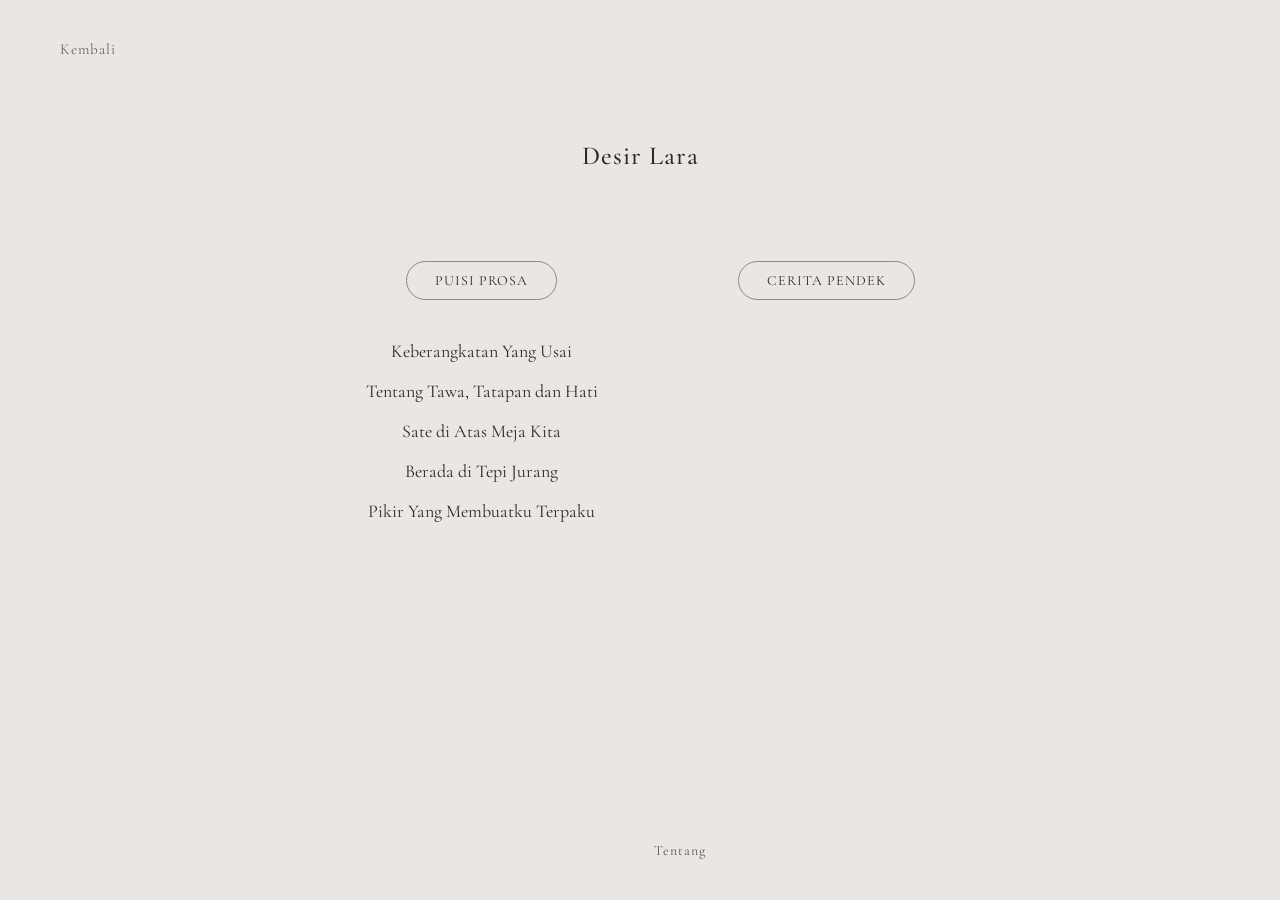
==== puisi-cerpen.html @ cda61989 "Add files via upload" ====
<!doctype html>
<html lang="id">
  <head>
    <meta charset="UTF-8" />
    <meta name="viewport" content="width=device-width, initial-scale=1.0" />
    <title>Karya - Desir Lara</title>

    <link
      href="https://fonts.googleapis.com/css2?family=Cormorant+Garamond:wght@400;500;600&display=swap"
      rel="stylesheet"
    />
    <link rel="stylesheet" href="style.css" />
  </head>
  <body>
    <a href="index.html" class="back-link">Kembali</a>
    <section class="kategori-page">
      <h2 class="small-title">Desir Lara</h2>

      <div class="kategori-container">
        <!-- PUISI PROSA -->
        <div class="kategori-box">
          <a class="kategori-btn">PUISI PROSA</a>

          <div class="list-judul">
            <p>
              <a href="keberangkatan-yang-usai.html">Keberangkatan Yang Usai</a>
            </p>
            <p>
              <a href="Tentangtawatatapandanhati.html"
                >Tentang Tawa, Tatapan dan Hati</a
              >
            </p>
            <p><a href="sate.html">Sate di Atas Meja Kita</a></p>
            <p><a href="jurang.html">Berada di Tepi Jurang</a></p>
            <p><a href="pikirmu.html">Pikir Yang Membuatku Terpaku</a></p>
          </div>
        </div>

        <!-- CERITA PENDEK -->
        <div class="kategori-box">
          <a class="kategori-btn">CERITA PENDEK</a>
        </div>
      </div>

      <div class="bottom-nav">
        <a href="tentang.html">Tentang</a>
      </div>
    </section>
  </body>
</html>
---- style.css ----
/* ======================
   Homepage
====================== */
* {
  margin: 0;
  padding: 0;
  box-sizing: border-box;
}

/* ======================
   BODY
====================== */
body {
  background-color: #e9e6e3; /* abu lembut */
  font-family: "Cormorant Garamond", serif;
  color: #2a2a2a;
}

/* ======================
   HERO SECTION
====================== */
.hero {
  height: 100vh; /* penuh layar */
  display: flex;
  flex-direction: column;
  justify-content: center; /* tengah vertikal */
  align-items: center; /* tengah horizontal */
  text-align: center;
  padding: 20px;
  position: relative;
}

/* ======================
   JUDUL
====================== */
.hero h1 {
  font-size: 72px;
  font-weight: 500;
  letter-spacing: 1px;
  margin-bottom: 25px;
}

/* ======================
   TAGLINE
====================== */
.tagline {
  font-size: 20px;
  font-style: italic;
  color: #6b6763;
  max-width: 600px;
  margin-bottom: 45px;
  line-height: 1.6;
}

/* ======================
   BUTTON
====================== */
.btn {
  display: inline-block;
  padding: 12px 36px;
  border: 1px solid #8f8984;
  border-radius: 40px;
  text-decoration: none;
  font-size: 14px;
  letter-spacing: 1px;
  color: #2a2a2a;
  transition: 0.3s ease;
}

.btn:hover {
  background-color: #8f8984;
  color: #ffffff;
}

/* ======================
   BOTTOM NAVIGATION
====================== */
.bottom-nav {
  position: absolute;
  bottom: 40px;
  width: 100%;
  text-align: center;
}

.bottom-nav a {
  text-decoration: none;
  color: #5a5652;
  font-size: 14px;
  margin: 0 20px;
  letter-spacing: 1px;
  transition: 0.3s ease;
}

.bottom-nav a:hover {
  opacity: 0.6;
}

/* ======================
   LINK KEMBALI
====================== */
.back-link {
  position: absolute;
  top: 40px;
  left: 50px;
  text-decoration: none;
  font-size: 15px;
  color: #5a5652;
  letter-spacing: 1px;
  transition: 0.3s ease;
  z-index: 999;
}

.back-link:hover {
  opacity: 0.6;
}

/* ======================
   KATEGORI PAGE
====================== */
.kategori-page {
  min-height: 100vh;
  padding: 140px 40px 100px;
  text-align: center;
  position: relative;
}

/* Judul kecil "Desir Lara" */
.small-title {
  font-size: 26px;
  font-weight: 500;
  margin-bottom: 90px;
  letter-spacing: 1px;
}

/* Container kategori */
.kategori-container {
  display: flex;
  justify-content: center;
  gap: 140px;
  flex-wrap: wrap;
}

/* Box kategori */
.kategori-box {
  max-width: 320px;
}

/* Tombol kategori */
.kategori-btn {
  display: inline-block;
  border: 1px solid #8f8984;
  padding: 10px 28px;
  border-radius: 40px;
  font-size: 14px;
  letter-spacing: 1px;
  margin-bottom: 40px;
  color: #2a2a2a;
}

/* List judul */
.list-judul p {
  margin-bottom: 18px;
}

/* Link karya */
.list-judul a {
  text-decoration: none;
  color: #2a2a2a;
  font-size: 18px;
  transition: 0.3s ease;
}

.list-judul a:hover {
  opacity: 0.6;
}

/* Bottom nav */
.kategori-page .bottom-nav {
  position: absolute;
  bottom: 40px;
  width: 100%;
  text-align: center;
}

.kategori-page .bottom-nav a {
  text-decoration: none;
  font-size: 14px;
  color: #5a5652;
  letter-spacing: 1px;
}

.kategori-page .bottom-nav a:hover {
  opacity: 0.6;
}

/* ======================
   Keberangkatan yang Telah Usai
====================== */

/* Link kembali */
.back-link {
  position: absolute;
  top: 50px;
  left: 60px;
  text-decoration: none;
  font-size: 15px;
  color: #5a5652;
  letter-spacing: 1px;
  transition: 0.3s ease;
}

.back-link:hover {
  opacity: 0.6;
}

/* Container utama */
.detail-container {
  max-width: 900px;
  margin: 0 auto;
  padding: 150px 60px 120px;
}

/* Judul */
.detail-title {
  text-align: center;
  font-size: 42px;
  font-weight: 500;
  margin-bottom: 5px;
  letter-spacing: 0.5px;
}

/* Gambar 15cm x 15cm, tidak terpotong, tengah */
.detail-container img {
  display: block;
  margin: 0 auto 90px auto;
  width: 15cm;
  height: 15cm;
  object-fit: contain; /* tidak terpotong */
}

/* Isi paragraf */
.detail-content p {
  font-size: 20px;
  line-height: 2;
  text-align: justify; /* seperti buku */
  margin-bottom: 10px;
}

/* ======================
  Tentang Tawa Tatapan dan Hati
====================== */
.detail-container {
  max-width: 900px;
  margin: 0 auto;
  padding: 150px 60px 120px;
}

.detail-title {
  text-align: center;
  font-size: 42px;
  font-weight: 500;
  margin-bottom: 80px;
  margin-bottom: 35px;
}

.detail-container img {
  display: block;
  margin: 0 auto 90px auto;
  width: 15cm;
  height: 15cm;
  margin-bottom: 35px;
  object-fit: contain;
}

.detail-content p {
  font-size: 20px;
  line-height: 2;
  text-align: justify;
  margin-bottom: 30px;
}

.back-link {
  position: absolute;
  top: 50px;
  left: 60px;
  text-decoration: none;
  font-size: 15px;
  color: #5a5652;
}
/* ======================
  Sate di Atas Meja Kita
====================== */
/* Tombol kembali */
.back-link {
  position: fixed;
  top: 40px;
  left: 60px;
  font-size: 15px;
  text-decoration: none;
  color: #5a5652;
  letter-spacing: 1px;
  z-index: 999;
  transition: 0.3s ease;
}

.back-link:hover {
  opacity: 0.6;
}

/* Container utama */
.detail-container {
  max-width: 850px;
  margin: 0 auto;
  padding: 140px 40px 120px;
}

/* Judul karya */
.detail-title {
  font-family: "Cormorant Garamond", serif;
  font-size: 42px;
  font-weight: 500;
  text-align: center;
  margin-bottom: 10px;
  letter-spacing: 1px;
}

/* Gambar 15cm x 15cm, tidak terpotong, di tengah */
.detail-container img {
  display: block;
  width: 15cm;
  height: 15cm;
  margin: 0 auto 90px auto;
  margin-bottom: 10px;
  object-fit: contain; /* tidak memotong gambar */
}

/* Isi tulisan */
.detail-content p {
  font-family: "Cormorant Garamond", serif;
  font-size: 20px;
  line-height: 2;
  text-align: justify;
  margin-bottom: 20px;
}

/* Paragraf dialog dibuat sedikit berbeda */
.detail-content p:first-child {
  margin-top: 20px;
}

/* ======================
  Pikir Yang Membuatku Terpaku
====================== */

/* Tombol kembali */
.back-link {
  position: fixed;
  top: 40px;
  left: 60px;
  font-size: 15px;
  text-decoration: none;
  color: #6a6561;
  letter-spacing: 1px;
  z-index: 999;
  transition: 0.3s ease;
}

.back-link:hover {
  opacity: 0.5;
}

/* Container utama */
.detail-container {
  max-width: 820px;
  margin: 0 auto;
  padding: 150px 40px 120px;
}

/* Judul karya */
.detail-title {
  font-family: "Cormorant Garamond", serif;
  font-size: 44px;
  font-weight: 500;
  text-align: center;
  margin-bottom: 90px;
  letter-spacing: 0.5px;
}

/* Gambar */
.detail-container img {
  display: block;
  width: 15cm;
  height: 15cm;
  object-fit: contain; /* tidak memotong */
  margin: 0 auto 100px auto;
}

/* Paragraf isi */
.detail-content p {
  font-family: "Cormorant Garamond", serif;
  font-size: 20px;
  line-height: 2.1;
  text-align: justify;
  margin-bottom: 30px;
}

/* Responsif untuk layar kecil */
@media (max-width: 768px) {
  .detail-container {
    padding: 120px 25px 80px;
  }

  .detail-title {
    font-size: 32px;
  }

  .detail-container img {
    width: 100%;
    height: auto;
  }

  .detail-content p {
    font-size: 18px;
  }
}

/* ==============================
 TENTANG
================================ */

/* Container utama */
.section {
  max-width: 800px;
  margin: 0 auto;
  padding: 160px 40px 120px;
}

/* Header */
.section-header h1 {
  font-family: "Cormorant Garamond", serif;
  font-size: 42px;
  font-weight: 500;
  text-align: center;
  margin-bottom: 90px;
  letter-spacing: 1px;
}

/* Paragraf */
.section p {
  font-family: "Cormorant Garamond", serif;
  font-size: 20px;
  line-height: 2.1;
  text-align: justify;
  margin-bottom: 35px;
}

/* Responsif */
@media (max-width: 768px) {
  .section {
    padding: 130px 25px 80px;
  }

  .section-header h1 {
    font-size: 32px;
  }

  .section p {
    font-size: 18px;
  }
}
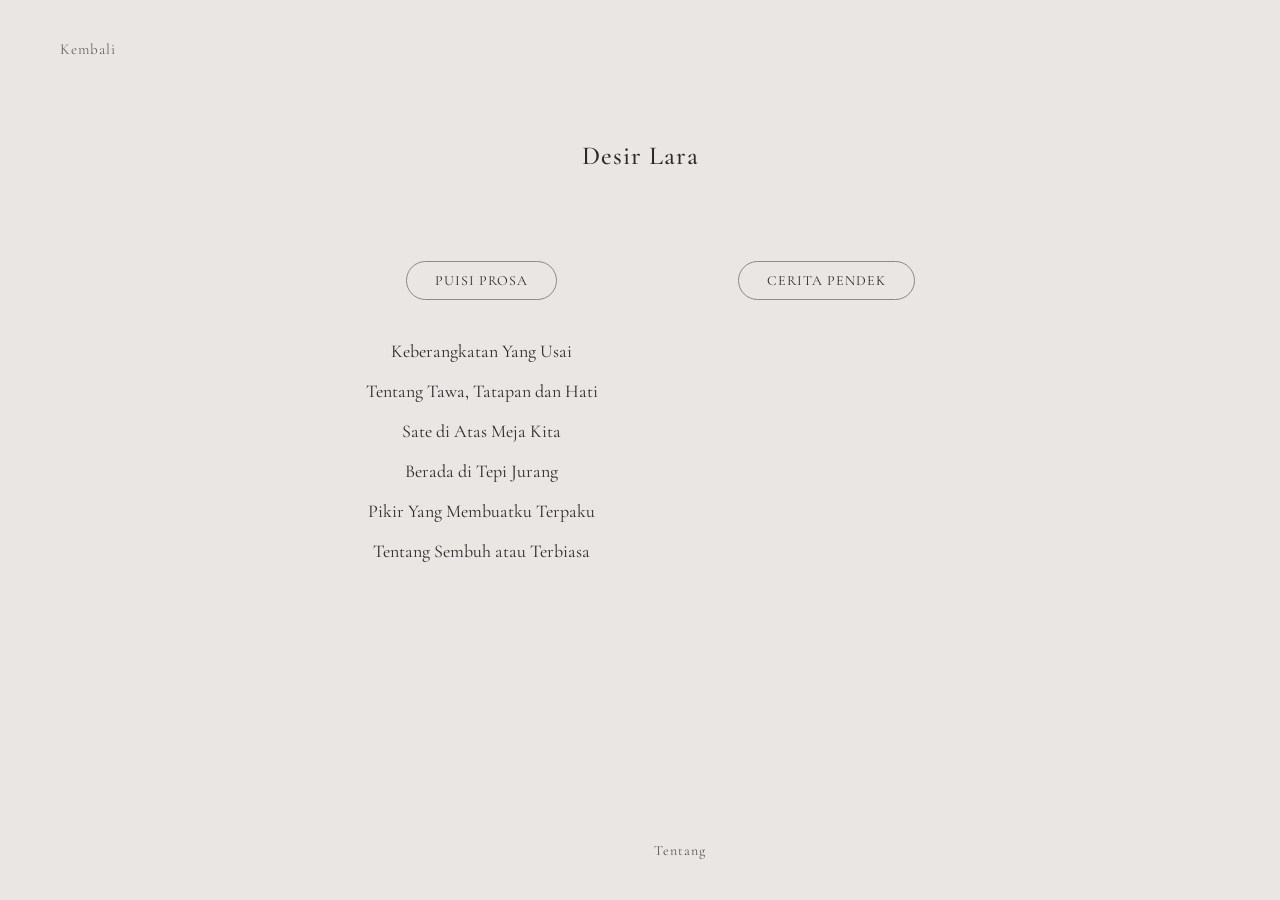
==== commit 4a5f44a1: "Add files via upload" ====
--- a/puisi-cerpen.html
+++ b/puisi-cerpen.html
@@ -33,6 +33,11 @@
             <p><a href="sate.html">Sate di Atas Meja Kita</a></p>
             <p><a href="jurang.html">Berada di Tepi Jurang</a></p>
             <p><a href="pikirmu.html">Pikir Yang Membuatku Terpaku</a></p>
+            <p>
+              <a href="tentangsembuhatauterbiasa.html"
+                >Tentang Sembuh atau Terbiasa</a
+              >
+            </p>
           </div>
         </div>
 
--- a/style.css
+++ b/style.css
@@ -249,47 +249,6 @@
 /* ======================
   Tentang Tawa Tatapan dan Hati
 ====================== */
-.detail-container {
-  max-width: 900px;
-  margin: 0 auto;
-  padding: 150px 60px 120px;
-}
-
-.detail-title {
-  text-align: center;
-  font-size: 42px;
-  font-weight: 500;
-  margin-bottom: 80px;
-  margin-bottom: 35px;
-}
-
-.detail-container img {
-  display: block;
-  margin: 0 auto 90px auto;
-  width: 15cm;
-  height: 15cm;
-  margin-bottom: 35px;
-  object-fit: contain;
-}
-
-.detail-content p {
-  font-size: 20px;
-  line-height: 2;
-  text-align: justify;
-  margin-bottom: 30px;
-}
-
-.back-link {
-  position: absolute;
-  top: 50px;
-  left: 60px;
-  text-decoration: none;
-  font-size: 15px;
-  color: #5a5652;
-}
-/* ======================
-  Sate di Atas Meja Kita
-====================== */
 /* Tombol kembali */
 .back-link {
   position: fixed;
@@ -297,61 +256,73 @@
   left: 60px;
   font-size: 15px;
   text-decoration: none;
-  color: #5a5652;
+  color: #6a6561;
   letter-spacing: 1px;
   z-index: 999;
   transition: 0.3s ease;
 }
 
 .back-link:hover {
-  opacity: 0.6;
+  opacity: 0.5;
 }
 
 /* Container utama */
 .detail-container {
-  max-width: 850px;
+  max-width: 820px;
   margin: 0 auto;
-  padding: 140px 40px 120px;
+  padding: 150px 40px 120px;
 }
 
 /* Judul karya */
 .detail-title {
   font-family: "Cormorant Garamond", serif;
-  font-size: 42px;
-  font-weight: 500;
-  text-align: center;
-  margin-bottom: 10px;
-  letter-spacing: 1px;
-}
-
-/* Gambar 15cm x 15cm, tidak terpotong, di tengah */
+  font-size: 44px;
+  font-weight: 500;
+  text-align: center;
+  margin-bottom: 0px;
+  letter-spacing: 0.5px;
+}
+
+/* Gambar */
 .detail-container img {
   display: block;
   width: 15cm;
   height: 15cm;
-  margin: 0 auto 90px auto;
-  margin-bottom: 10px;
-  object-fit: contain; /* tidak memotong gambar */
-}
-
-/* Isi tulisan */
+  object-fit: contain; /* tidak memotong */
+  margin: 0 auto 0px auto;
+}
+
+/* Paragraf isi */
 .detail-content p {
   font-family: "Cormorant Garamond", serif;
   font-size: 20px;
-  line-height: 2;
+  line-height: 2.1;
   text-align: justify;
-  margin-bottom: 20px;
-}
-
-/* Paragraf dialog dibuat sedikit berbeda */
-.detail-content p:first-child {
-  margin-top: 20px;
-}
-
-/* ======================
-  Pikir Yang Membuatku Terpaku
-====================== */
-
+  margin-bottom: 30px;
+}
+
+/* Responsif untuk layar kecil */
+@media (max-width: 768px) {
+  .detail-container {
+    padding: 120px 25px 80px;
+  }
+
+  .detail-title {
+    font-size: 32px;
+  }
+
+  .detail-container img {
+    width: 100%;
+    height: auto;
+  }
+
+  .detail-content p {
+    font-size: 18px;
+  }
+}
+/* ======================
+  Sate di Atas Meja Kita
+====================== */
 /* Tombol kembali */
 .back-link {
   position: fixed;
@@ -359,6 +330,68 @@
   left: 60px;
   font-size: 15px;
   text-decoration: none;
+  color: #5a5652;
+  letter-spacing: 1px;
+  z-index: 999;
+  transition: 0.3s ease;
+}
+
+.back-link:hover {
+  opacity: 0.6;
+}
+
+/* Container utama */
+.detail-container {
+  max-width: 850px;
+  margin: 0 auto;
+  padding: 140px 40px 120px;
+}
+
+/* Judul karya */
+.detail-title {
+  font-family: "Cormorant Garamond", serif;
+  font-size: 42px;
+  font-weight: 500;
+  text-align: center;
+  margin-bottom: 0px;
+  letter-spacing: 1px;
+}
+
+/* Gambar 15cm x 15cm, tidak terpotong, di tengah */
+.detail-container img {
+  display: block;
+  width: 15cm;
+  height: 15cm;
+  margin: 0 auto 0px auto;
+  margin-bottom: 10px;
+  object-fit: contain; /* tidak memotong gambar */
+}
+
+/* Isi tulisan */
+.detail-content p {
+  font-family: "Cormorant Garamond", serif;
+  font-size: 20px;
+  line-height: 2;
+  text-align: justify;
+  margin-bottom: 20px;
+}
+
+/* Paragraf dialog dibuat sedikit berbeda */
+.detail-content p:first-child {
+  margin-top: 20px;
+}
+
+/* ======================
+  Pikir Yang Membuatku Terpaku
+====================== */
+
+/* Tombol kembali */
+.back-link {
+  position: fixed;
+  top: 40px;
+  left: 60px;
+  font-size: 15px;
+  text-decoration: none;
   color: #6a6561;
   letter-spacing: 1px;
   z-index: 999;
@@ -382,7 +415,7 @@
   font-size: 44px;
   font-weight: 500;
   text-align: center;
-  margin-bottom: 90px;
+  margin-bottom: 0px;
   letter-spacing: 0.5px;
 }
 
@@ -392,7 +425,7 @@
   width: 15cm;
   height: 15cm;
   object-fit: contain; /* tidak memotong */
-  margin: 0 auto 100px auto;
+  margin: 0 auto 0px auto;
 }
 
 /* Paragraf isi */
@@ -468,3 +501,79 @@
     font-size: 18px;
   }
 }
+
+/* ==============================
+ TENTANG SEMBUH ATAU TERBIASA
+================================ */
+
+/* Tombol kembali */
+.back-link {
+  position: fixed;
+  top: 40px;
+  left: 60px;
+  font-size: 15px;
+  text-decoration: none;
+  color: #6a6561;
+  letter-spacing: 1px;
+  z-index: 999;
+  transition: 0.3s ease;
+}
+
+.back-link:hover {
+  opacity: 0.5;
+}
+
+/* Container utama */
+.detail-container {
+  max-width: 820px;
+  margin: 0 auto;
+  padding: 150px 40px 120px;
+}
+
+/* Judul karya */
+.detail-title {
+  font-family: "Cormorant Garamond", serif;
+  font-size: 44px;
+  font-weight: 500;
+  text-align: center;
+  margin-bottom: 0px;
+  letter-spacing: 0.5px;
+}
+
+/* Gambar */
+.detail-container img {
+  display: block;
+  width: 15cm;
+  height: 15cm;
+  object-fit: contain; /* tidak memotong */
+  margin: 0 auto 0px auto;
+}
+
+/* Paragraf isi */
+.detail-content p {
+  font-family: "Cormorant Garamond", serif;
+  font-size: 20px;
+  line-height: 2.1;
+  text-align: justify;
+  margin-bottom: 30px;
+}
+
+/* Responsif untuk layar kecil */
+@media (max-width: 768px) {
+  .detail-container {
+    padding: 120px 25px 80px;
+  }
+
+  .detail-title {
+    font-size: 32px;
+  }
+
+  .detail-container img {
+    width: 100%;
+    height: auto;
+  }
+
+  .detail-content p {
+    font-size: 18px;
+  }
+}
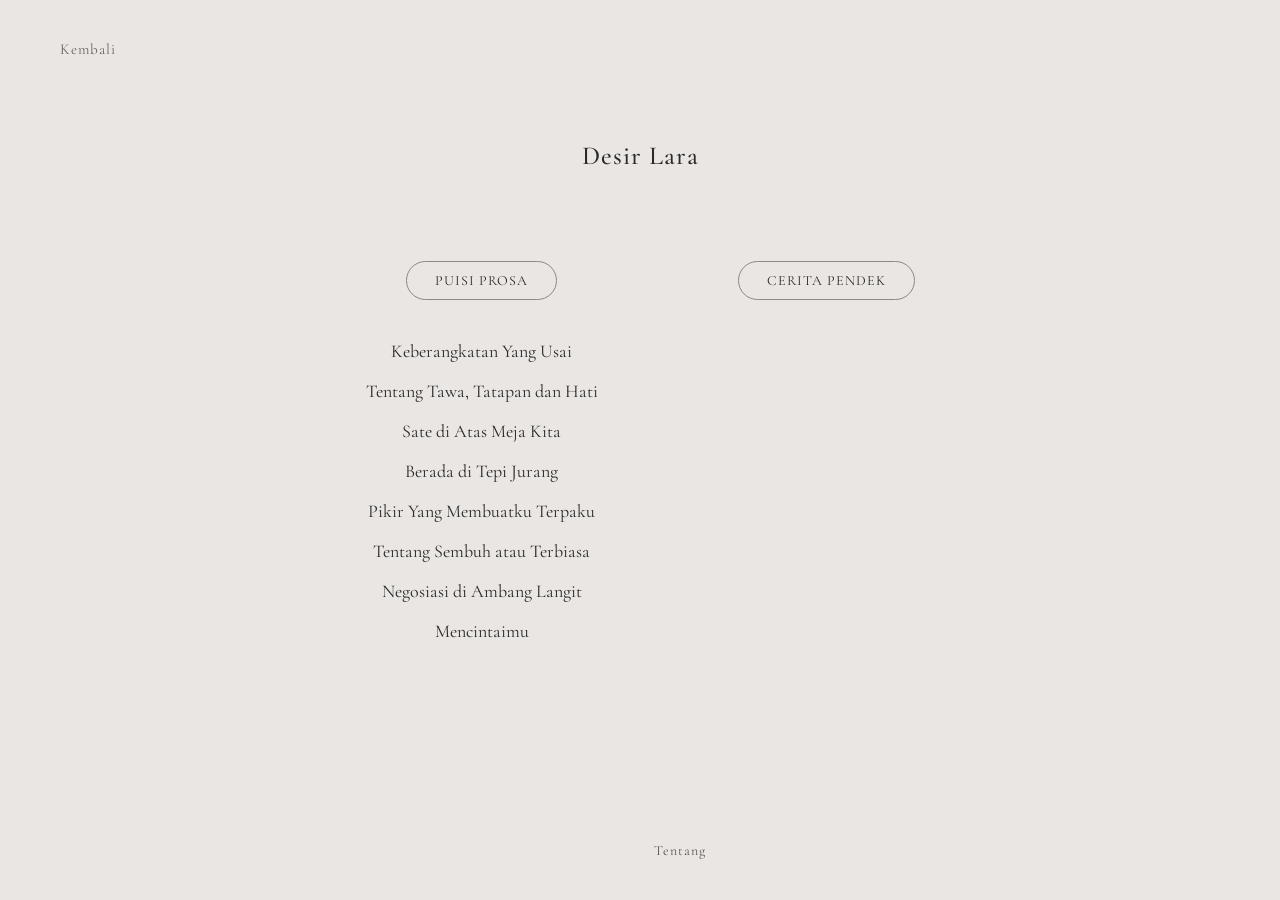
==== commit 29d739f3: "Add files via upload" ====
--- a/puisi-cerpen.html
+++ b/puisi-cerpen.html
@@ -38,6 +38,14 @@
                 >Tentang Sembuh atau Terbiasa</a
               >
             </p>
+            <p>
+              <a href="NegosiasiDiAmbangLangit.html"
+                >Negosiasi di Ambang Langit</a
+              >
+            </p>
+            <p>
+              <a href="mencintaimu.html">Mencintaimu</a>
+            </p>
           </div>
         </div>
 
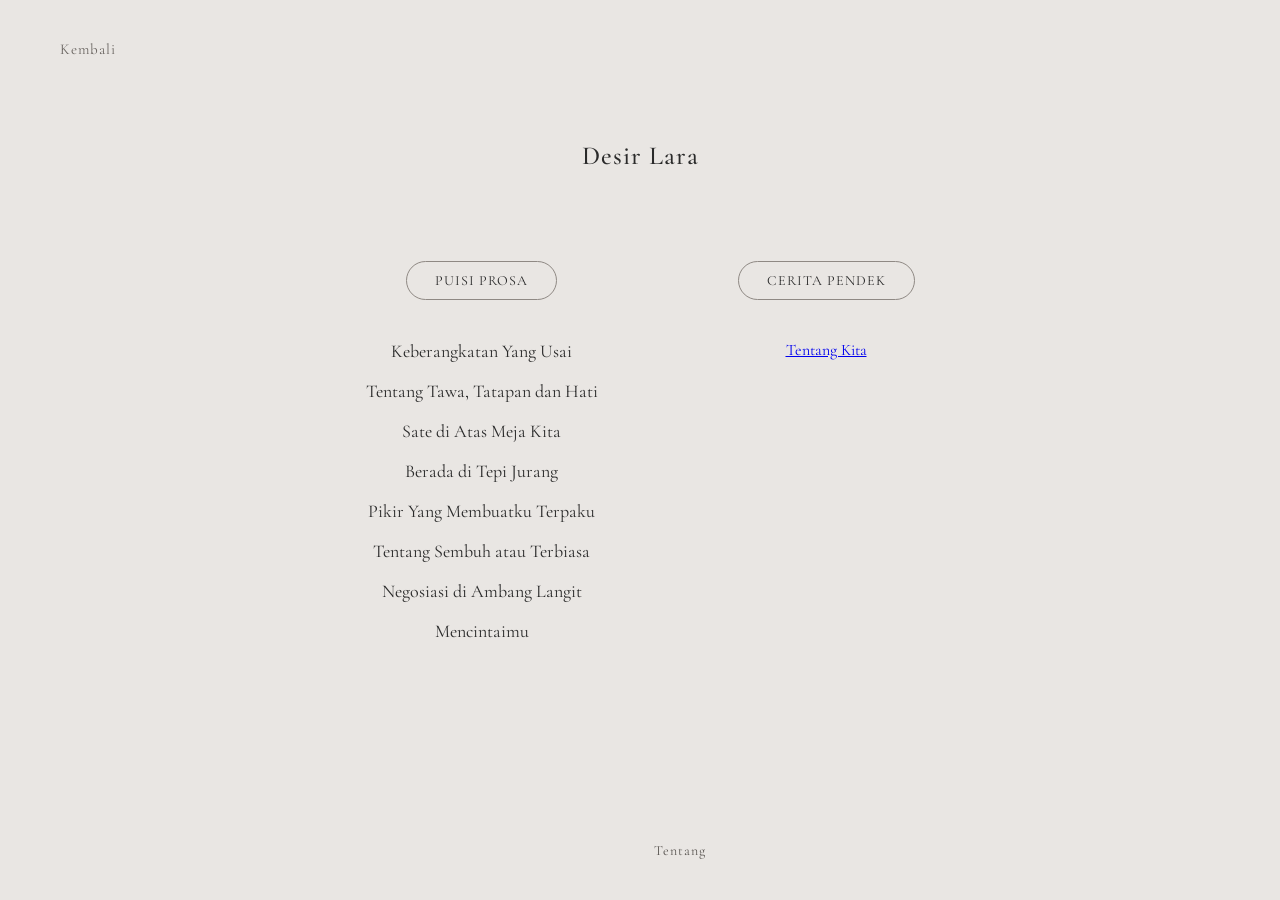
==== commit 43927f4f: "Add files via upload" ====
--- a/puisi-cerpen.html
+++ b/puisi-cerpen.html
@@ -52,6 +52,10 @@
         <!-- CERITA PENDEK -->
         <div class="kategori-box">
           <a class="kategori-btn">CERITA PENDEK</a>
+          <div class="list-judul"></div>
+          <p>
+            <a href="tentangkita.html">Tentang Kita</a>
+          </p>
         </div>
       </div>
 
--- a/style.css
+++ b/style.css
@@ -577,3 +577,153 @@
     font-size: 18px;
   }
 }
+/* ==============================
+Mencintaimu
+================================ */
+
+/* Tombol kembali */
+.back-link {
+  position: fixed;
+  top: 40px;
+  left: 60px;
+  font-size: 15px;
+  text-decoration: none;
+  color: #6a6561;
+  letter-spacing: 1px;
+  z-index: 999;
+  transition: 0.3s ease;
+}
+
+.back-link:hover {
+  opacity: 0.5;
+}
+
+/* Container utama */
+.detail-container {
+  max-width: 820px;
+  margin: 0 auto;
+  padding: 150px 40px 120px;
+}
+
+/* Judul karya */
+.detail-title {
+  font-family: "Cormorant Garamond", serif;
+  font-size: 44px;
+  font-weight: 500;
+  text-align: center;
+  margin-bottom: 0px;
+  letter-spacing: 0.5px;
+}
+
+/* Gambar */
+.detail-container img {
+  display: block;
+  width: 15cm;
+  height: 15cm;
+  object-fit: contain; /* tidak memotong */
+  margin: 0 auto 0px auto;
+}
+
+/* Paragraf isi */
+.detail-content p {
+  font-family: "Cormorant Garamond", serif;
+  font-size: 20px;
+  line-height: 2.1;
+  text-align: justify;
+  margin-bottom: 30px;
+}
+
+/* Responsif untuk layar kecil */
+@media (max-width: 768px) {
+  .detail-container {
+    padding: 120px 25px 80px;
+  }
+
+  .detail-title {
+    font-size: 32px;
+  }
+
+  .detail-container img {
+    width: 100%;
+    height: auto;
+  }
+
+  .detail-content p {
+    font-size: 18px;
+  }
+}
+/* ==============================
+Negosiasi di Ambang Langit
+================================ */
+
+/* Tombol kembali */
+.back-link {
+  position: fixed;
+  top: 40px;
+  left: 60px;
+  font-size: 15px;
+  text-decoration: none;
+  color: #6a6561;
+  letter-spacing: 1px;
+  z-index: 999;
+  transition: 0.3s ease;
+}
+
+.back-link:hover {
+  opacity: 0.5;
+}
+
+/* Container utama */
+.detail-container {
+  max-width: 820px;
+  margin: 0 auto;
+  padding: 150px 40px 120px;
+}
+
+/* Judul karya */
+.detail-title {
+  font-family: "Cormorant Garamond", serif;
+  font-size: 44px;
+  font-weight: 500;
+  text-align: center;
+  margin-bottom: 0px;
+  letter-spacing: 0.5px;
+}
+
+/* Gambar */
+.detail-container img {
+  display: block;
+  width: 15cm;
+  height: 15cm;
+  object-fit: contain; /* tidak memotong */
+  margin: 0 auto 0px auto;
+}
+
+/* Paragraf isi */
+.detail-content p {
+  font-family: "Cormorant Garamond", serif;
+  font-size: 20px;
+  line-height: 2.1;
+  text-align: justify;
+  margin-bottom: 30px;
+}
+
+/* Responsif untuk layar kecil */
+@media (max-width: 768px) {
+  .detail-container {
+    padding: 120px 25px 80px;
+  }
+
+  .detail-title {
+    font-size: 32px;
+  }
+
+  .detail-container img {
+    width: 100%;
+    height: auto;
+  }
+
+  .detail-content p {
+    font-size: 18px;
+  }
+}
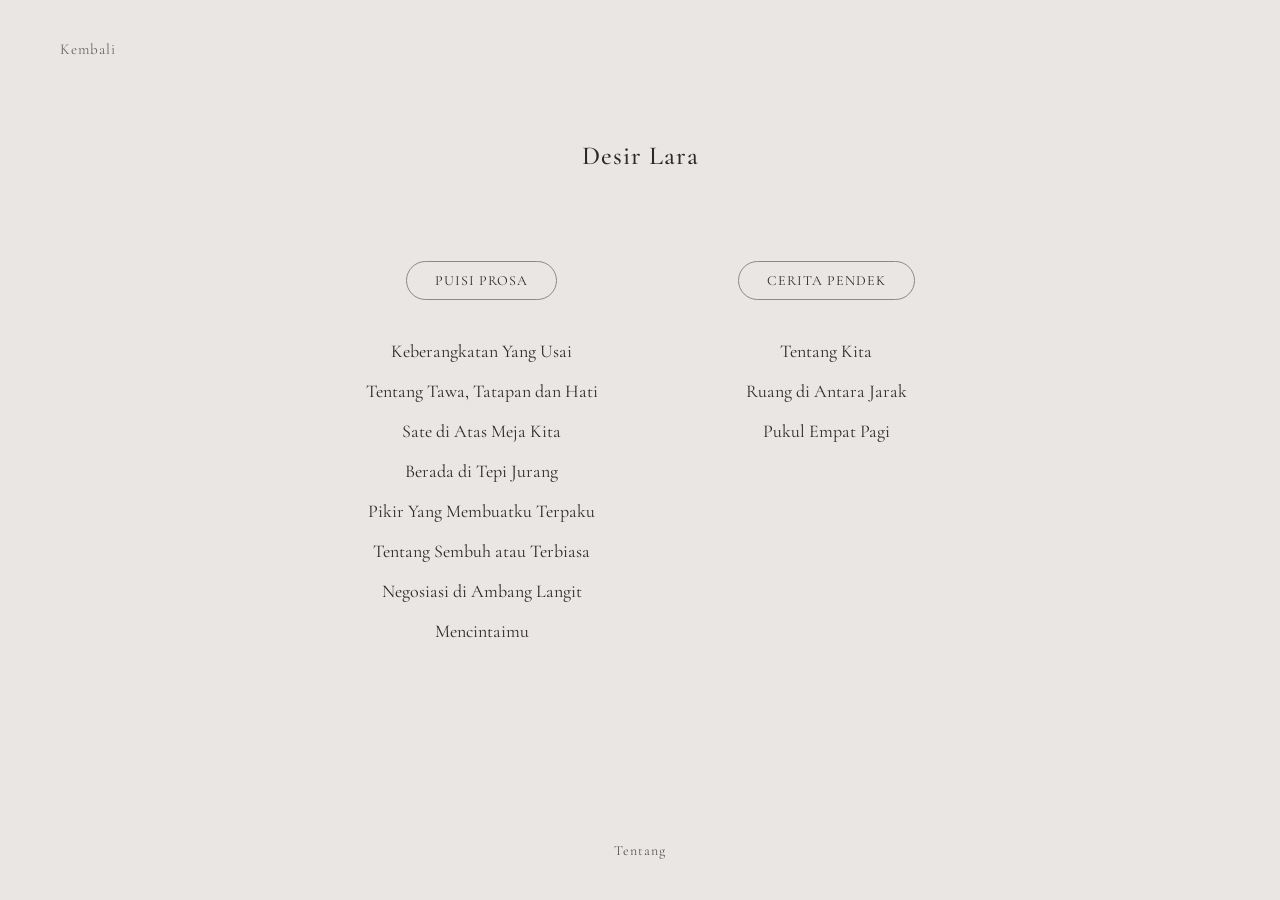
==== commit b779e3ab: "Add files via upload" ====
--- a/puisi-cerpen.html
+++ b/puisi-cerpen.html
@@ -50,14 +50,27 @@
         </div>
 
         <!-- CERITA PENDEK -->
-        <div class="kategori-box">
-          <a class="kategori-btn">CERITA PENDEK</a>
-          <div class="list-judul"></div>
-          <p>
-            <a href="tentangkita.html">Tentang Kita</a>
-          </p>
-        </div>
-      </div>
+<div class="kategori-box">
+  <a class="kategori-btn">CERITA PENDEK</a>
+
+  <div class="list-judul">
+    <p>
+      <a href="tentangkita.html">Tentang Kita</a>
+    </p>
+
+    <p>
+      <a href="ruangdiantarajarak.html">
+        Ruang di Antara Jarak
+      </a>
+    </p>
+
+    <p>
+      <a href="pukulempatpagi.html">
+        Pukul Empat Pagi
+      </a>
+    </p>
+  </div>
+</div>
 
       <div class="bottom-nav">
         <a href="tentang.html">Tentang</a>
--- a/style.css
+++ b/style.css
@@ -727,3 +727,153 @@
     font-size: 18px;
   }
 }
+/* ==============================
+Mencintaimu
+================================ */
+
+/* Tombol kembali */
+.back-link {
+  position: fixed;
+  top: 40px;
+  left: 60px;
+  font-size: 15px;
+  text-decoration: none;
+  color: #6a6561;
+  letter-spacing: 1px;
+  z-index: 999;
+  transition: 0.3s ease;
+}
+
+.back-link:hover {
+  opacity: 0.5;
+}
+
+/* Container utama */
+.detail-container {
+  max-width: 820px;
+  margin: 0 auto;
+  padding: 150px 40px 120px;
+}
+
+/* Judul karya */
+.detail-title {
+  font-family: "Cormorant Garamond", serif;
+  font-size: 44px;
+  font-weight: 500;
+  text-align: center;
+  margin-bottom: 0px;
+  letter-spacing: 0.5px;
+}
+
+/* Gambar */
+.detail-container img {
+  display: block;
+  width: 15cm;
+  height: 15cm;
+  object-fit: contain; /* tidak memotong */
+  margin: 0 auto 0px auto;
+}
+
+/* Paragraf isi */
+.detail-content p {
+  font-family: "Cormorant Garamond", serif;
+  font-size: 20px;
+  line-height: 2.1;
+  text-align: justify;
+  margin-bottom: 30px;
+}
+
+/* Responsif untuk layar kecil */
+@media (max-width: 768px) {
+  .detail-container {
+    padding: 120px 25px 80px;
+  }
+
+  .detail-title {
+    font-size: 32px;
+  }
+
+  .detail-container img {
+    width: 100%;
+    height: auto;
+  }
+
+  .detail-content p {
+    font-size: 18px;
+  }
+}
+/* ==============================
+Tentang Kita
+================================ */
+
+/* Tombol kembali */
+.back-link {
+  position: fixed;
+  top: 40px;
+  left: 60px;
+  font-size: 15px;
+  text-decoration: none;
+  color: #6a6561;
+  letter-spacing: 1px;
+  z-index: 999;
+  transition: 0.3s ease;
+}
+
+.back-link:hover {
+  opacity: 0.5;
+}
+
+/* Container utama */
+.detail-container {
+  max-width: 820px;
+  margin: 0 auto;
+  padding: 150px 40px 120px;
+}
+
+/* Judul karya */
+.detail-title {
+  font-family: "Cormorant Garamond", serif;
+  font-size: 44px;
+  font-weight: 500;
+  text-align: center;
+  margin-bottom: 0px;
+  letter-spacing: 0.5px;
+}
+
+/* Gambar */
+.detail-container img {
+  display: block;
+  width: 15cm;
+  height: 15cm;
+  object-fit: contain; /* tidak memotong */
+  margin: 0 auto 0px auto;
+}
+
+/* Paragraf isi */
+.detail-content p {
+  font-family: "Cormorant Garamond", serif;
+  font-size: 20px;
+  line-height: 2.1;
+  text-align: justify;
+  margin-bottom: 30px;
+}
+
+/* Responsif untuk layar kecil */
+@media (max-width: 768px) {
+  .detail-container {
+    padding: 120px 25px 80px;
+  }
+
+  .detail-title {
+    font-size: 32px;
+  }
+
+  .detail-container img {
+    width: 100%;
+    height: auto;
+  }
+
+  .detail-content p {
+    font-size: 18px;
+  }
+}
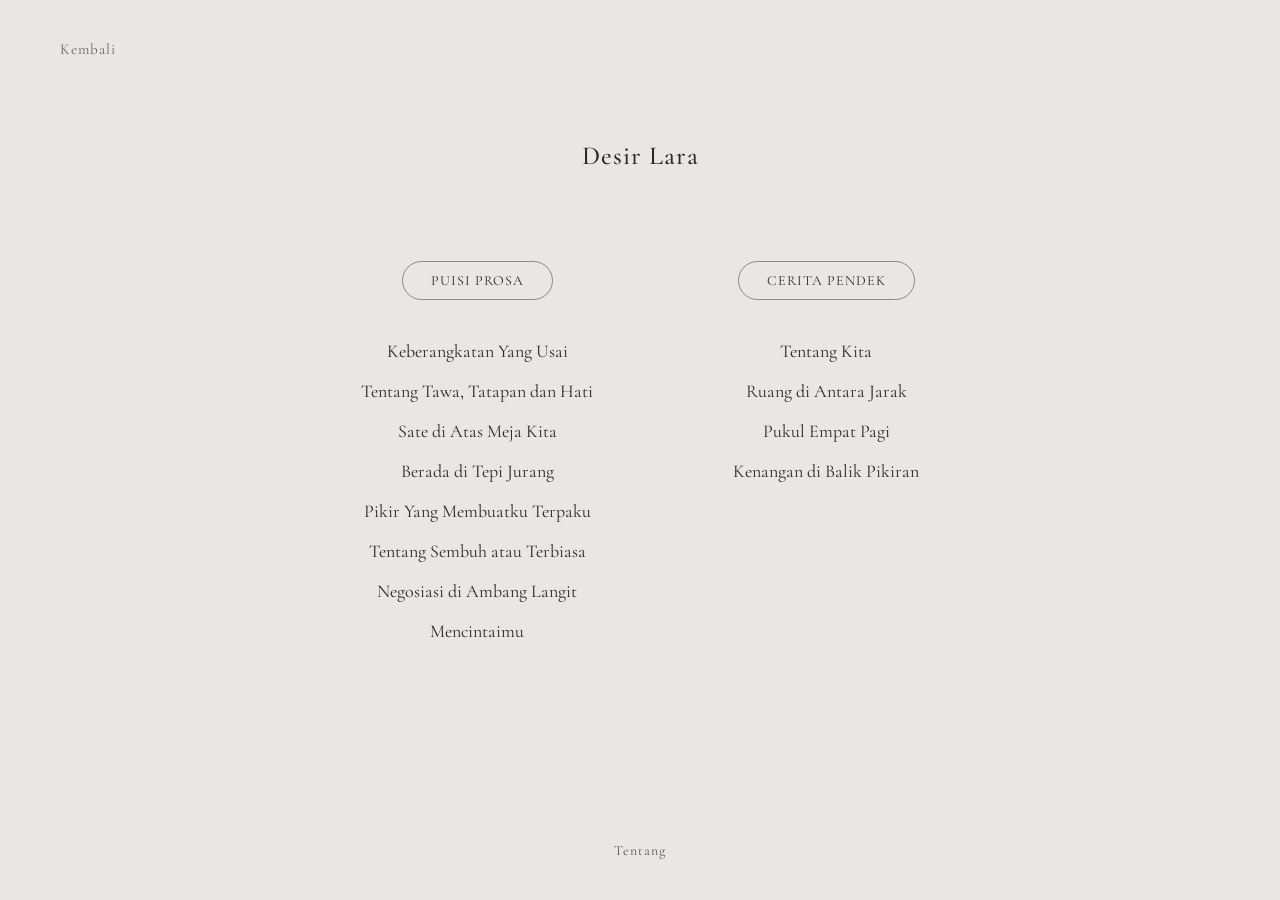
==== commit 2403dee6: "Add files via upload" ====
--- a/puisi-cerpen.html
+++ b/puisi-cerpen.html
@@ -69,6 +69,9 @@
         Pukul Empat Pagi
       </a>
     </p>
+    <p><a href="kenagandibalikpikiran.html">
+        Kenangan di Balik Pikiran
+      </a></p>
   </div>
 </div>
 
--- a/style.css
+++ b/style.css
@@ -877,3 +877,211 @@
     font-size: 18px;
   }
 }
+/* ==============================
+Ruang di Antara Kita
+================================ */
+
+/* Tombol kembali */
+.back-link {
+  position: fixed;
+  top: 40px;
+  left: 60px;
+  font-size: 15px;
+  text-decoration: none;
+  color: #6a6561;
+  letter-spacing: 1px;
+  z-index: 999;
+  transition: 0.3s ease;
+}
+
+.back-link:hover {
+  opacity: 0.5;
+}
+
+/* Container utama */
+.detail-container {
+  max-width: 820px;
+  margin: 0 auto;
+  padding: 150px 40px 120px;
+}
+
+/* Judul karya */
+.detail-title {
+  font-family: "Cormorant Garamond", serif;
+  font-size: 44px;
+  font-weight: 500;
+  text-align: center;
+  margin-bottom: 0px;
+  letter-spacing: 0.5px;
+}
+
+/* Paragraf isi */
+.detail-content p {
+  font-family: "Cormorant Garamond", serif;
+  font-size: 20px;
+  line-height: 2.1;
+  text-align: justify;
+  margin-bottom: 30px;
+}
+
+/* Responsif untuk layar kecil */
+@media (max-width: 768px) {
+  .detail-container {
+    padding: 120px 25px 80px;
+  }
+
+  .detail-title {
+    font-size: 32px;
+  }
+
+  .detail-container img {
+    width: 100%;
+    height: auto;
+  }
+
+  .detail-content p {
+    font-size: 18px;
+  }
+}
+/* ==============================
+Pukul Empat Pagi
+================================ */
+
+/* Tombol kembali */
+.back-link {
+  position: fixed;
+  top: 40px;
+  left: 60px;
+  font-size: 15px;
+  text-decoration: none;
+  color: #6a6561;
+  letter-spacing: 1px;
+  z-index: 999;
+  transition: 0.3s ease;
+}
+
+.back-link:hover {
+  opacity: 0.5;
+}
+
+/* Container utama */
+.detail-container {
+  max-width: 820px;
+  margin: 0 auto;
+  padding: 150px 40px 120px;
+}
+
+/* Judul karya */
+.detail-title {
+  font-family: "Cormorant Garamond", serif;
+  font-size: 44px;
+  font-weight: 500;
+  text-align: center;
+  margin-bottom: 0px;
+  letter-spacing: 0.5px;
+}
+
+/* Paragraf isi */
+.detail-content p {
+  font-family: "Cormorant Garamond", serif;
+  font-size: 20px;
+  line-height: 2.1;
+  text-align: justify;
+  margin-bottom: 30px;
+}
+
+/* Responsif untuk layar kecil */
+@media (max-width: 768px) {
+  .detail-container {
+    padding: 120px 25px 80px;
+  }
+
+  .detail-title {
+    font-size: 32px;
+  }
+
+  .detail-container img {
+    width: 100%;
+    height: auto;
+  }
+
+  .detail-content p {
+    font-size: 18px;
+  }
+}
+.italic-text {
+  font-style: italic !important;
+  color: #d14976 !important;
+  font-weight: 500;
+}
+/* ==============================
+Kenangan di Balik Pikiran
+================================ */
+
+/* Tombol kembali */
+.back-link {
+  position: fixed;
+  top: 40px;
+  left: 60px;
+  font-size: 15px;
+  text-decoration: none;
+  color: #6a6561;
+  letter-spacing: 1px;
+  z-index: 999;
+  transition: 0.3s ease;
+}
+
+.back-link:hover {
+  opacity: 0.5;
+}
+
+/* Container utama */
+.detail-container {
+  max-width: 820px;
+  margin: 0 auto;
+  padding: 150px 40px 120px;
+}
+
+/* Judul karya */
+.detail-title {
+  font-family: "Cormorant Garamond", serif;
+  font-size: 44px;
+  font-weight: 500;
+  text-align: center;
+  margin-bottom: 0px;
+  letter-spacing: 0.5px;
+}
+
+/* Paragraf isi */
+.detail-content p {
+  font-family: "Cormorant Garamond", serif;
+  font-size: 20px;
+  line-height: 2.1;
+  text-align: justify;
+  margin-bottom: 30px;
+}
+
+/* Responsif untuk layar kecil */
+@media (max-width: 768px) {
+  .detail-container {
+    padding: 120px 25px 80px;
+  }
+
+  .detail-title {
+    font-size: 32px;
+  }
+
+  .detail-container img {
+    width: 100%;
+    height: auto;
+  }
+
+  .detail-content p {
+    font-size: 18px;
+  }
+}
+.italic-text {
+  font-style: italic !important;
+  color: #d14976 !important;
+  font-weight: 500;
+}
